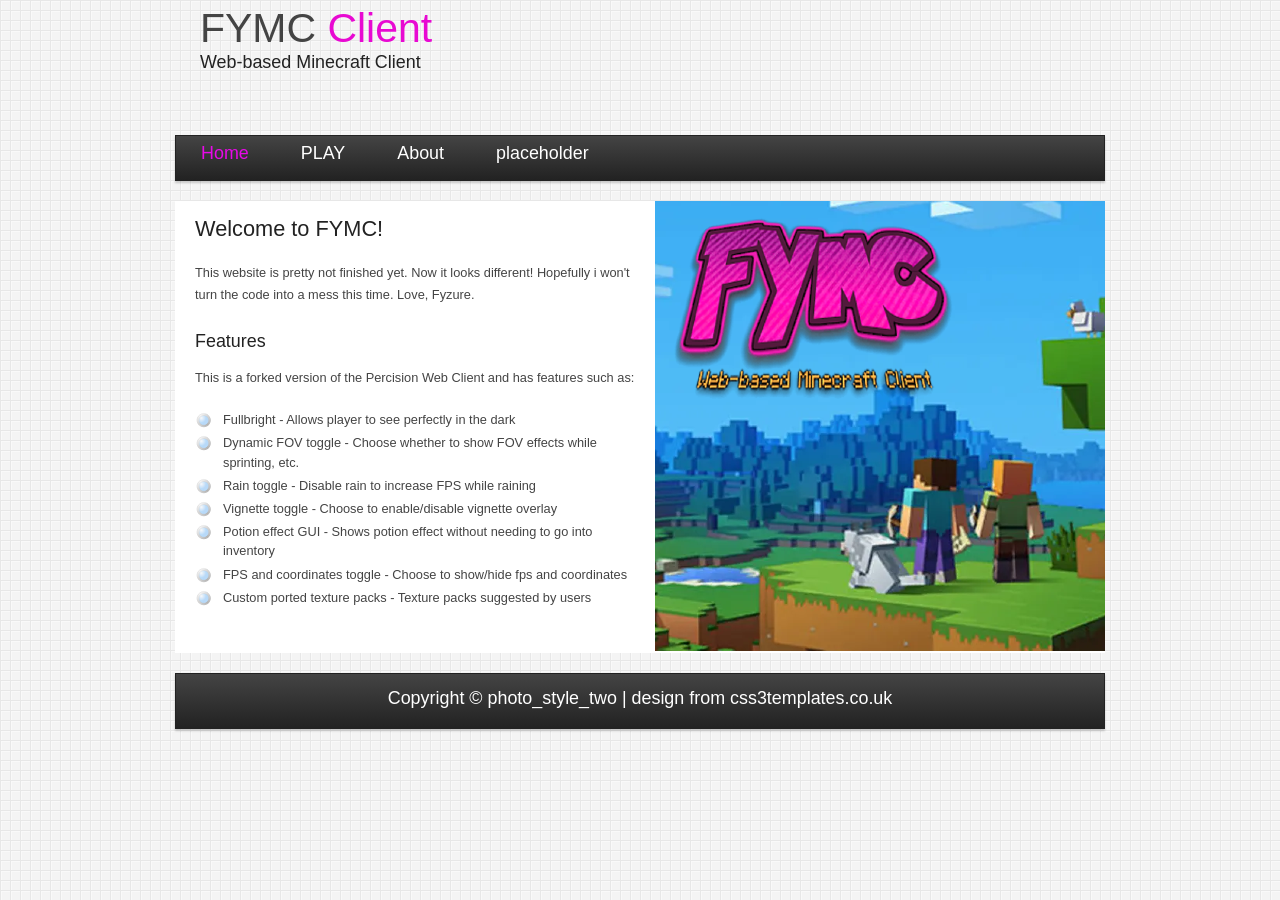
==== index.html @ 1413dc0c "index update" ====
<!DOCTYPE HTML>
<html>

<head>
  <title>FYMC</title>
  <meta name="description" content="website description" />
  <meta name="keywords" content="website keywords, website keywords" />
  <meta http-equiv="content-type" content="text/html; charset=UTF-8" />
  <link rel="stylesheet" type="text/css" href="css/style.css" />
  <!-- modernizr enables HTML5 elements and feature detects -->
  <script type="text/javascript" src="js/modernizr-1.5.min.js"></script>
</head>

<body>
  <div id="main">
    <header>
      <div id="logo">
        <div id="logo_text">
          <!-- class="logo_colour", allows you to change the colour of the text -->
          <h1><a href="index.html">FYMC <span class="logo_colour">Client</span></a></h1>
          <h2>Web-based Minecraft Client</h2>
        </div>
      </div>
      <nav>
        <ul class="sf-menu" id="nav">
          <li class="selected"><a href="index.html">Home</a></li>
           <li><a href="compiled/web/index.html">PLAY</a></li>
          <li><a href="about.html">About</a></li>
          <li><a href="portfolio.html">placeholder</a></li>
        </ul>
      </nav>
    </header>
    <div id="site_content">
      <div id="sidebar_container">
        <div class="gallery">
          <ul class="images">
            <li class="show"><img width="450" height="450" src="images/pic1.png" alt="photo_one" /></li>
            <li><img width="450" height="450" src="images/pic2.png" alt="photo_two" /></li>
            <li><img width="450" height="450" src="images/pic3.jpg" alt="photo_three" /></li>
            <li><img width="450" height="450" src="images/pic4.jpg" alt="photo_four" /></li>
            <li><img width="450" height="450" src="images/pic5.jpg" alt="photo_five" /></li>
          </ul>
        </div>
      </div>
      <div id="content">
        <h1>Welcome to FYMC!</h1>
        <p>This website is pretty not finished yet. Now it looks different! Hopefully i won't turn the code into a mess this time. Love, Fyzure.</p>
        <h3>Features</h3>
        <p>This is a forked version of the Percision Web Client and has features such as:</p>
        <ul>
          <li>Fullbright - Allows player to see perfectly in the dark</li>
          <li>Dynamic FOV toggle - Choose whether to show FOV effects while sprinting, etc.</li>
          <li>Rain toggle - Disable rain to increase FPS while raining</li>
          <li>Vignette toggle - Choose to enable/disable vignette overlay</li>
          <li>Potion effect GUI - Shows potion effect without needing to go into inventory</li>
          <li>FPS and coordinates toggle - Choose to show/hide fps and coordinates</li>
          <li>Custom ported texture packs - Texture packs suggested by users</li>
        </ul>
      </div>
    </div>
    <footer>
      <p>Copyright &copy; photo_style_two | <a href="http://www.css3templates.co.uk">design from css3templates.co.uk</a></p>
    </footer>
  </div>
  <p>&nbsp;</p>
  <!-- javascript at the bottom for fast page loading -->
  <script type="text/javascript" src="js/jquery.js"></script>
  <script type="text/javascript" src="js/jquery.easing-sooper.js"></script>
  <script type="text/javascript" src="js/jquery.sooperfish.js"></script>
  <script type="text/javascript" src="js/image_fade.js"></script>
  <script type="text/javascript">
    $(document).ready(function() {
      $('ul.sf-menu').sooperfish();
    });
  </script>
</body>
</html>
---- css/style.css ----
@font-face { 
  font-family: Yanone Kaffeesatz; 
    src: url('../fonts/YanoneKaffeesatz-Regular.eot'); 
    src: local("Yanone Kaffeesatz"), url('../fonts/YanoneKaffeesatz-Regular.ttf'); 
} 

@font-face { 
  font-family: News Cycle; 
    src: url('../fonts/NewsCycle-Regular.eot'); 
    src: local("News Cycle"), url('../fonts/NewsCycle-Regular.ttf'); 
} 

html { 
  height: 100%;
}

* { 
  margin: 0;
  padding: 0;
}

/* tell the browser to render HTML 5 elements as block */
article, aside, figure, footer, header, hgroup, nav, section { 
  display:block;
}

body { 
  font: normal .80em arial, sans-serif;
  background: #000 url(../images/pattern.png);
  color: #444;
}

p { 
  padding: 0 0 20px 0;
  line-height: 1.7em;
}

img { 
  border: 0;
}

h1, h2, h3, h4, h5, h6 { 
  color: #362C20;
  letter-spacing: 0em;
  padding: 0 0 5px 0;
}

h1, h2, h3 { 
  font: normal 170% "News Cycle", arial, sans-serif;
  margin: 0 0 15px 0;
  padding: 15px 0 5px 0;
  color: #222;
}

h2 { 
  font-size: 160%;
  padding: 9px 0 5px 0;
  color: #F67400;
}

h3 { 
  font-size: 140%;
  padding: 5px 0 0 0;
}

h4, h6 { 
  color: #F67400;
  padding: 0 0 5px 0;
  font: normal 130% arial, sans-serif;
}

h5, h6 { 
  color: #555;
  font: italic 95% arial, sans-serif;
  letter-spacing: normal;
  padding: 0 0 15px 0;
}

a, a:hover { 
  outline: none;
  text-decoration: underline;
  color: #e809e8;
}

a:hover { 
  text-decoration: none;
}

blockquote { 
  margin: 20px 0; 
  padding: 10px 20px 0 20px;
  border: 1px solid #E5E5DB;
  background: #FFF;
}

ul { 
  margin: 2px 0 22px 17px;
}

ul li { 
  list-style-type: circle;
  margin: 0 0 6px 0; 
  padding: 0 0 4px 5px;
  line-height: 1.5em;
}

ol { 
  margin: 8px 0 22px 20px;
}

ol li { 
  margin: 0 0 11px 0;
}

.left { 
  float: left;
  width: auto;
  margin-right: 10px;
}

.right { 
  float: right; 
  width: auto;
  margin-left: 10px;
}

.center { 
  display: block;
  text-align: center;
  margin: 20px auto;
}

#main, nav, #container, #logo, #site_content, footer { 
  margin-left: auto; 
  margin-right: auto;
}

#main {
  margin: 5px auto;
  width: 930px;
  background: transparent;
  padding-bottom: 30px;
}


header { 
  background: transparent;
  height: 150px;
}

#logo { 
  width: 300px;
  height: 150px;
  background: transparent;
  color: #888;
  padding: 0 0 0 25px;
  float: left;
}

#logo h1, #logo h2 { 
  font: normal 320% 'News Cycle', arial, sans-serif;
  border-bottom: 0;
  text-transform: none;
  margin: 0;
  padding: 0;
}

#logo_text h1, #logo_text h1 a, #logo_text h1 a:hover { 
  padding: 0;
  color: #444;
  text-decoration: none;
}

#logo_text h1 a .logo_colour { 
  color: #e809d2;
}

#logo_text a:hover .logo_colour { 
  color: #444;
}

#logo_text h2 { 
  font-size: 140%;
  padding: 0;
  color: #222;
}

nav { 
  height: 44px;
  width: 928px;
  float: right;
  margin: -20px auto 20px auto;
  color: #222;
  background: #333; /* Show a solid color for older browsers */
  background: -moz-linear-gradient(#444, #222);
  background: -o-linear-gradient(#444, #222);
  background: -webkit-linear-gradient(#444, #222);
  -webkit-box-shadow: rgba(0, 0, 0, 0.2) 0px 2px 2px;
  -moz-box-shadow: rgba(0, 0, 0, 0.2) 0px 2px 2px;
  box-shadow: rgba(0, 0, 0, 0.2) 0px 2px 2px;
  border: 1px solid #222;
} 

#site_content { 
  width: 930px;
  overflow: hidden;
  margin: 20px auto;
  background: #FFF;
} 

#sidebar_container { 
  float: right;
  width: 450px;
  padding: 0;
  height: 450px;
}

#content { 
  text-align: left;
  width: 440px;
  margin: 0 0 0 0;
  float: left;
  padding: 0 20px 20px 20px;
}
  
#content ul { 
  margin: 2px 0 22px 0px;
}

#content ul li, .sidebar ul li { 
  list-style-type: none;
  background: url(../images/bullet.png) no-repeat;
  margin: 0 0 0 0; 
  padding: 0 0 4px 28px;
  line-height: 1.5em;
}

#blog_container h4 {
  font: normal 170% 'News Cycle', arial, sans-serif;
  margin: 0 0 15px 0;
  padding: 5px 0;}

#blog_container h4.select {
  width: 475px;}

.blog {
  background: url(../images/calendar.png) no-repeat;
  width: 54px;
  height: 46px;
  float: left;
  margin: 0 15px 0 0;
}

.blog h2 {
  font: normal 90% arial, sans-serif;
  text-shadow: none;
  text-align: center;
  margin: 0;
  padding: 4px 0 0 0;
  color: #FFF;
}
  
.blog h3 {
  font: 140% arial, sans-serif;
  text-shadow: none;
  margin: -5px 0 0 0;
  text-align: center;
  color: #222;
}

footer { 
  width: 928px;
  font: 140% 'News Cycle', arial, sans-serif;
  height: 30px;
  padding: 9px 0 15px 0;
  color: #FFF;
  text-align: center;
  background: #333; /* Show a solid color for older browsers */
  background: -moz-linear-gradient(#444, #222);
  background: -o-linear-gradient(#444, #222);
  background: -webkit-linear-gradient(#444, #222);
  -webkit-box-shadow: rgba(0, 0, 0, 0.2) 0px 2px 2px;
  -moz-box-shadow: rgba(0, 0, 0, 0.2) 0px 2px 2px;
  box-shadow: rgba(0, 0, 0, 0.2) 0px 2px 2px;
  border: 1px solid #222;
}

footer p { 
  line-height: 1.7em;
  padding: 0 0 10px 0;
}

footer a { 
  color: #FFF;
  text-decoration: none;
}

footer a:hover { 
  color: #222;
  text-shadow: none;
  text-decoration: underline;
}

.form_settings { 
  margin: 15px 0 0 0;
}

.form_settings p { 
  padding: 0 0 4px 0;
}

.form_settings span { 
  float: left; 
  width: 100px; 
  text-align: left;
}
  
.form_settings input, .form_settings textarea { 
  padding: 5px; 
  width: 299px; 
  font: 100% arial; 
  border: 1px solid #D5D5D5; 
  background: #FFF; 
  color: #47433F;
  border-radius: 7px 7px 7px 7px;
  -moz-border-radius: 7px 7px 7px 7px;
  -webkit-border: 7px 7px 7px 7px;  
}
  
.form_settings .submit { 
  font: 150% 'Yanone Kaffeesatz', arial, sans-serif; 
  border: 0; 
  width: 99px; 
  margin: 0 0 0 212px; 
  height: 33px;
  padding: 2px 0 3px 0;
  cursor: pointer; 
  background: #333; /* Show a solid color for older browsers */
  background: -moz-linear-gradient(#444, #222);
  background: -o-linear-gradient(#444, #222);
  background: -webkit-linear-gradient(#444, #222);
  -webkit-box-shadow: rgba(0, 0, 0, 0.2) 0px 2px 2px;
  -moz-box-shadow: rgba(0, 0, 0, 0.2) 0px 2px 2px;
  box-shadow: rgba(0, 0, 0, 0.2) 0px 2px 2px;
  border: 1px solid #222;
  color: #FFF;
}

.form_settings textarea, .form_settings select { 
  font: 100% arial; 
  width: 299px;
}

.form_settings select { 
  width: 310px;
}

.form_settings .checkbox { 
  margin: 4px 0; 
  padding: 0; 
  width: 14px;
  border: 0;
  background: none;
}

.separator { 
  width: 100%;
  height: 0;
  border-top: 1px solid #D9D5CF;
  border-bottom: 1px solid #FFF;
  margin: 0 0 20px 0;
}
  
table { 
  margin: 10px 0 30px 0;
}

table tr th, table tr td { 
  background: #70D4E6;
  color: #FFF;
  padding: 7px 4px;
  text-align: left;
}
  
table tr td { 
  background: #D3F2F7;
  color: #47433F;
  border-top: 1px solid #FFF;
}

ul.images {
  width:450px;
  height:450px;
  overflow:hidden;
  position:relative;
  margin:0;
  padding:0;
} 

ul.images li {
  position:absolute;
  margin:0;
  padding:0;
  left:0;
  right:0;
  list-style:none;
}
 
ul.images li.show {
  z-index:500;  
}
 
ul img {
  border:none;  
}




/**
Stylesheet for SooperFish by www.SooperThemes.com
Author: Jurriaan Roelofs
**/

/* Configuration of menu width */
html body ul.sf-menu ul,html body ul.sf-menu ul li { 
  width: 220px;
}

html body ul.sf-menu ul ul { 
  margin: 0 0 0 220px;
}

/* Framework for proper showing/hiding/positioning */
ul.sf-menu,ul.sf-menu * { 
  margin: 0;
  padding: 0;
}

ul.sf-menu { 
  display: block;
  position: relative;
}
  
ul.sf-menu li { 
  display: block;
  list-style: none;
  float: left;
  position: relative;
}
  
ul.sf-menu li:hover { 
  visibility: inherit; /* fixes IE7 'sticky bug' */ 
}

ul.sf-menu a { 
  display: block;
  position: relative;
}
  
ul.sf-menu ul { 
  position: absolute;
  left: 0;
  width: 150px; 
  top: auto;
  left: -999999px;
}
  
ul.sf-menu ul a { 
  zoom: 1; /* IE6/7 fix */ 
}

ul.sf-menu ul li { 
  float: left; /* Must always be floated otherwise there will be a rogue 1px margin-bottom in IE6/7 */
  width: 150px;
}
  
ul.sf-menu ul ul { 
  top: 0;
  margin: 0 0 0 150px;
}

ul.sf-menu li:hover ul,ul.sf-menu li:focus ul,ul.sf-menu li.sf-hover ul, 
ul.sf-menu ul li:hover ul,ul.sf-menu ul li:focus ul,ul.sf-menu ul li.sf-hover ul,
ul.sf-menu ul ul li:hover ul,ul.sf-menu ul ul li:focus ul,ul.sf-menu ul ul li.sf-hover ul,
ul.sf-menu ul ul ul li:hover ul,ul.sf-menu ul ul ul li:focus ul,ul.sf-menu ul ul ul li.sf-hover ul { 
  left: auto;
}
  
ul.sf-menu li:hover ul ul,ul.sf-menu li:focus ul ul,ul.sf-menu li.sf-hover ul ul,
ul.sf-menu ul li:hover ul ul,ul.sf-menu ul li:focus ul ul,ul.sf-menu ul li.sf-hover ul ul,
ul.sf-menu ul ul li:hover ul ul,ul.sf-menu ul ul li:focus ul ul,ul.sf-menu ul ul li.sf-hover ul ul,
ul.sf-menu ul ul ul li:hover ul ul,ul.sf-menu ul ul ul li:focus ul ul,ul.sf-menu ul ul ul li.sf-hover ul ul { 
  left: -999999px;
}

/* autoArrows CSS */
span.sf-arrow { 
  width: 7px;
  height: 7px;
  position: absolute;
  top: 20px;
  right: 5px;
  display: block;
  background: url(../images/arrows-white.png) no-repeat 0 0;
  overflow: hidden; /* making sure IE6 doesn't overflow and expand the box */
  font-size: 1px;
}

ul ul span.sf-arrow { 
  right: 5px;
  top: 20px;
  background-position: 0 100%;
}

/* Theming the menu */
ul#nav { 
  float: left;
}

ul#nav ul { 
  background: #222;
  margin-top: 4px;
  padding-bottom: 15px;
}

ul#nav li a { 
  padding: 7px 25px 6px 25px;
  font: 140% 'News Cycle', arial, sans-serif;
  text-decoration: none;
  color: #FFF;
  margin-right: 2px;
}

ul#nav li a:hover, ul#nav li a:focus, ul#nav li.selected a, ul#nav li.selected a:hover, ul#nav li.selected a:focus { 
  color: #e809e8;
  text-shadow: none;
}

ul#nav ul li a { 
  color: #FFF;
}

ul#nav ul li a:hover { 
  color: #e809d2;
  margin-right: 2px;
}



/* Image Transitions */
ul#images {
  margin: 0 15px 10px 0;
  padding: 0;
  list-style: none;
  position: relative;
}

ul#images li {
  display: block;
  overflow: hidden;
  padding: 0;
  float: left;
  width: 155px;
  height: 300px;
}
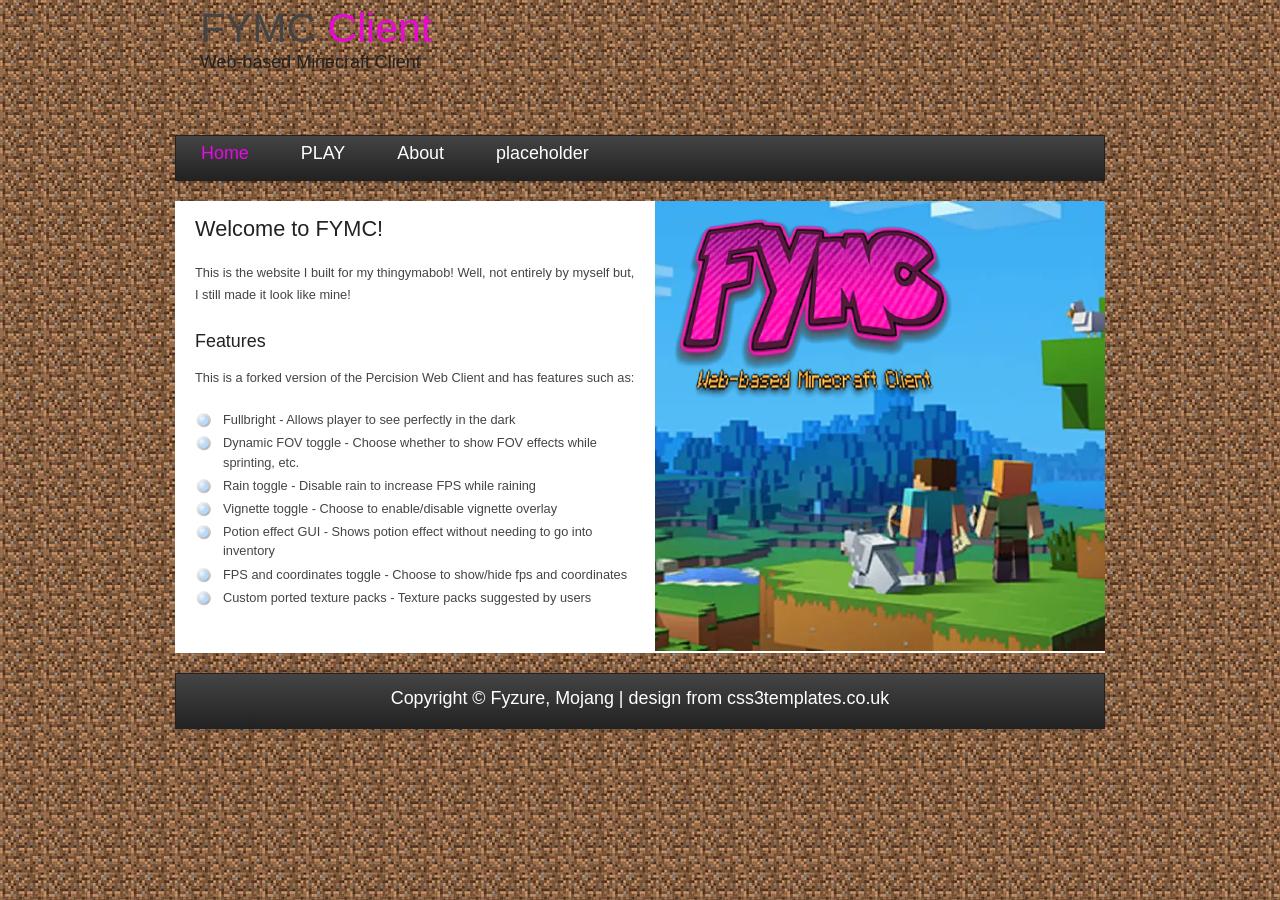
==== commit 94c220f9: "more web stuff, y'know how it is" ====
--- a/index.html
+++ b/index.html
@@ -44,7 +44,7 @@
       </div>
       <div id="content">
         <h1>Welcome to FYMC!</h1>
-        <p>This website is pretty not finished yet. Now it looks different! Hopefully i won't turn the code into a mess this time. Love, Fyzure.</p>
+        <p>This is the website I built for my thingymabob! Well, not entirely by myself but, I still made it look like mine!</p>
         <h3>Features</h3>
         <p>This is a forked version of the Percision Web Client and has features such as:</p>
         <ul>
@@ -59,7 +59,7 @@
       </div>
     </div>
     <footer>
-      <p>Copyright &copy; photo_style_two | <a href="http://www.css3templates.co.uk">design from css3templates.co.uk</a></p>
+      <p>Copyright &copy; Fyzure, Mojang | <a href="http://www.css3templates.co.uk">design from css3templates.co.uk</a></p>
     </footer>
   </div>
   <p>&nbsp;</p>
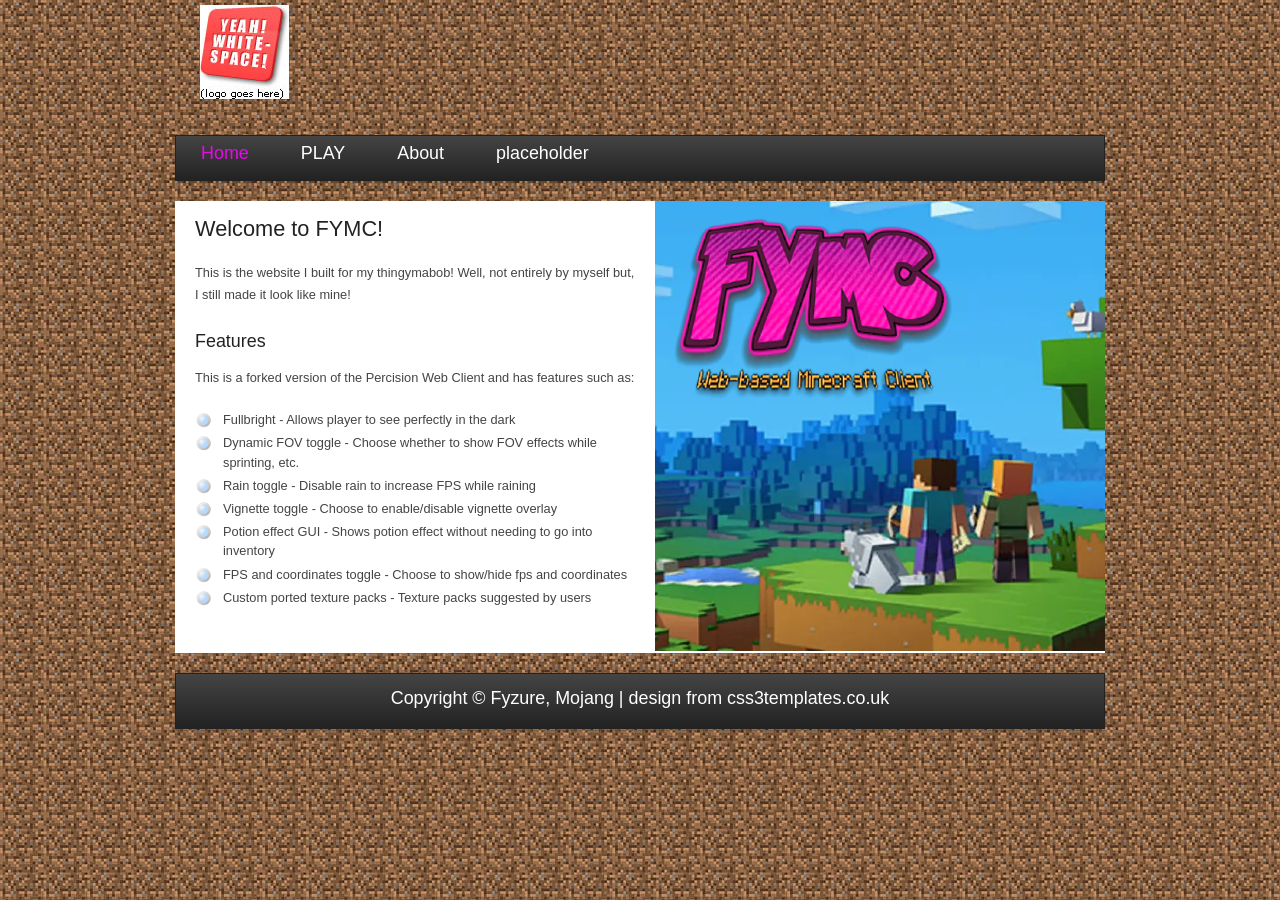
==== commit 29df27fd: "yess" ====
--- a/index.html
+++ b/index.html
@@ -17,8 +17,7 @@
       <div id="logo">
         <div id="logo_text">
           <!-- class="logo_colour", allows you to change the colour of the text -->
-          <h1><a href="index.html">FYMC <span class="logo_colour">Client</span></a></h1>
-          <h2>Web-based Minecraft Client</h2>
+          <img src="images/logo.jpg" alt="FYMCLOGO" class="logo" />
         </div>
       </div>
       <nav>
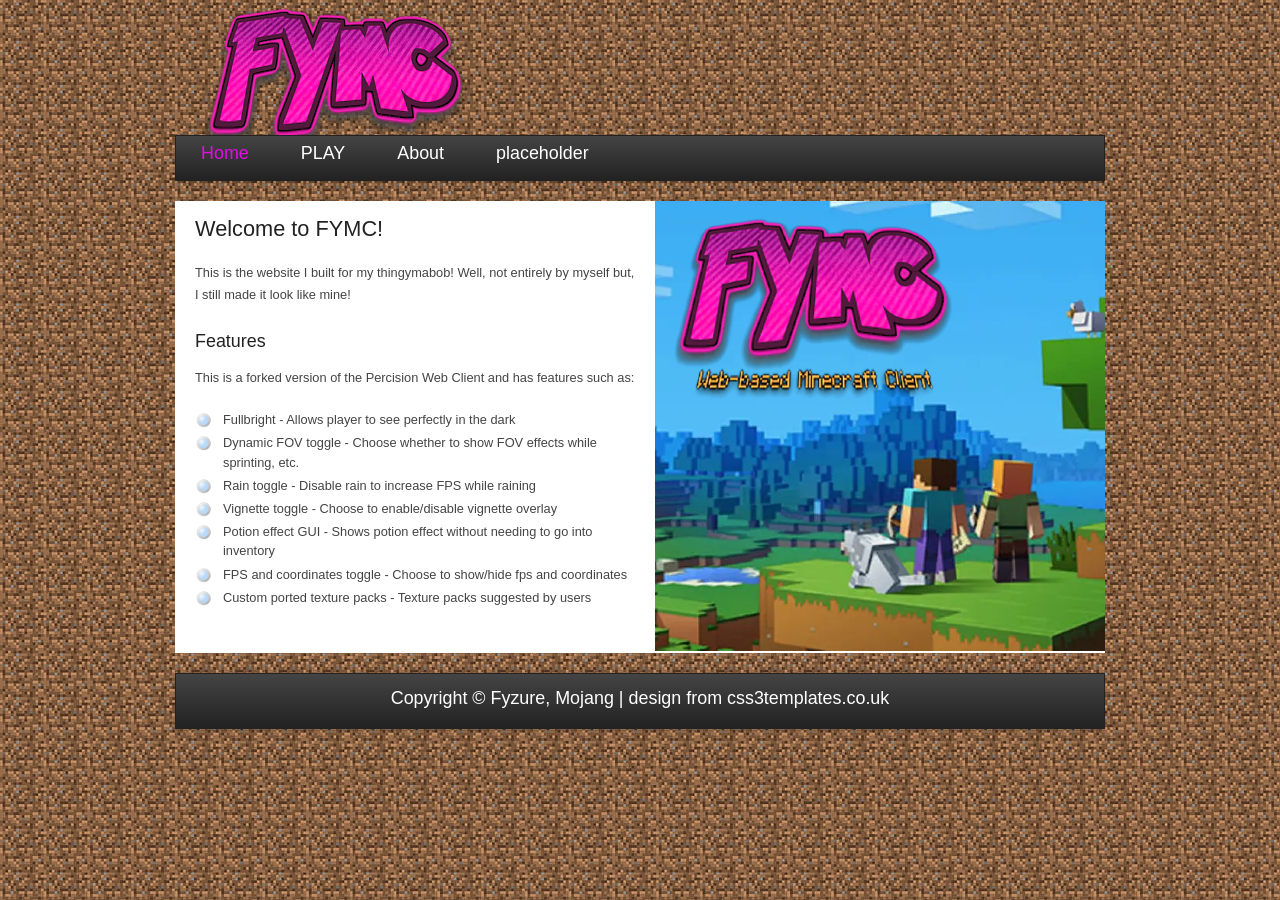
==== commit 8a192004: "actual logo now" ====
--- a/index.html
+++ b/index.html
@@ -17,7 +17,7 @@
       <div id="logo">
         <div id="logo_text">
           <!-- class="logo_colour", allows you to change the colour of the text -->
-          <img src="images/logo.jpg" alt="FYMCLOGO" class="logo" />
+          <img src="images/fymc_logo.png" alt="FYMCLOGO" class="logo" />
         </div>
       </div>
       <nav>
--- a/css/style.css
+++ b/css/style.css
@@ -84,6 +84,12 @@
 
 a:hover { 
   text-decoration: none;
+}
+
+}
+.logo {
+	float:left;
+	margin-left:30px;
 }
 
 blockquote { 
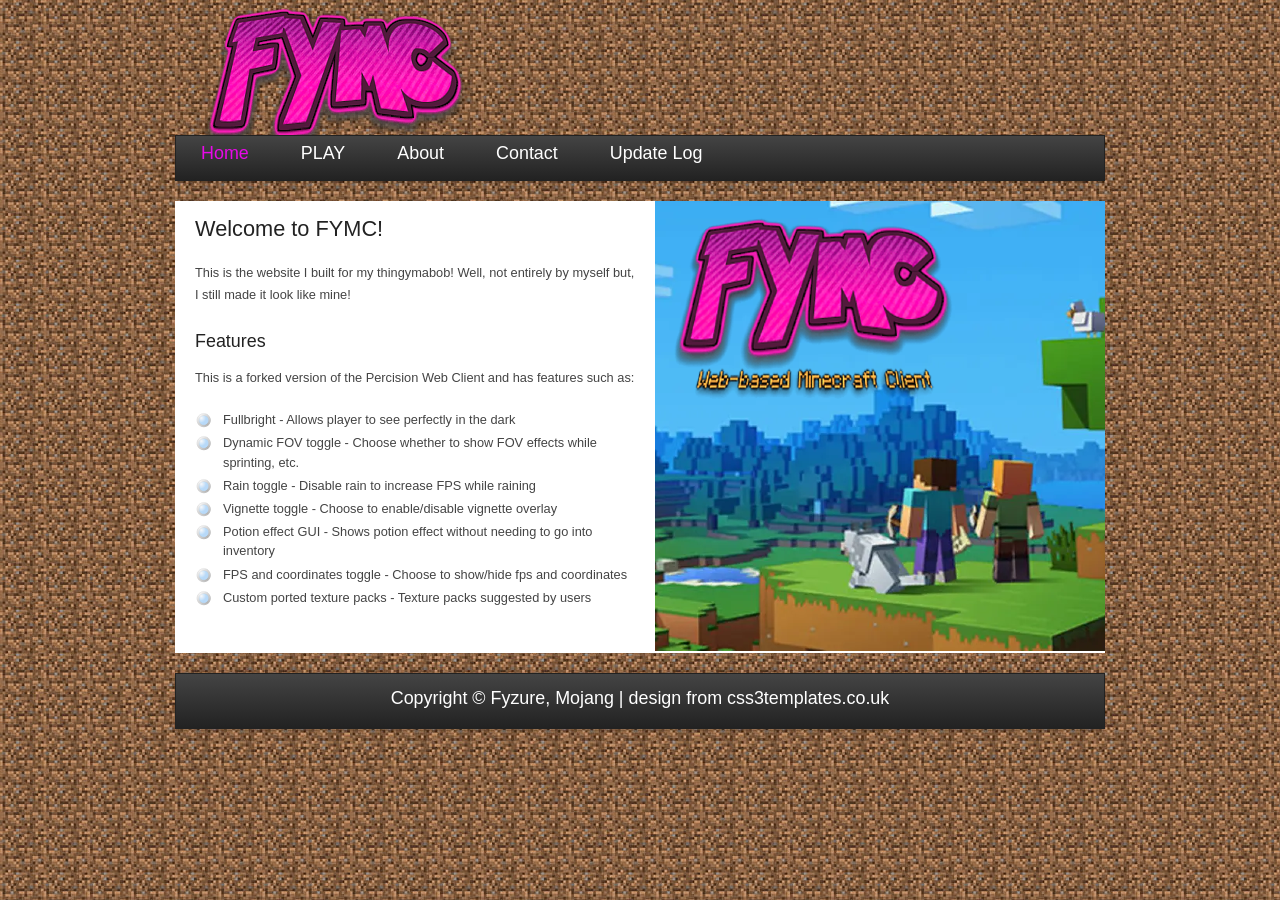
==== commit fd4f8365: "taters" ====
--- a/index.html
+++ b/index.html
@@ -25,7 +25,8 @@
           <li class="selected"><a href="index.html">Home</a></li>
            <li><a href="compiled/web/index.html">PLAY</a></li>
           <li><a href="about.html">About</a></li>
-          <li><a href="portfolio.html">placeholder</a></li>
+          <li><a href="portfolio.html">Contact</a></li>
+          <li><a href="blog.html">Update Log</a></li>
         </ul>
       </nav>
     </header>
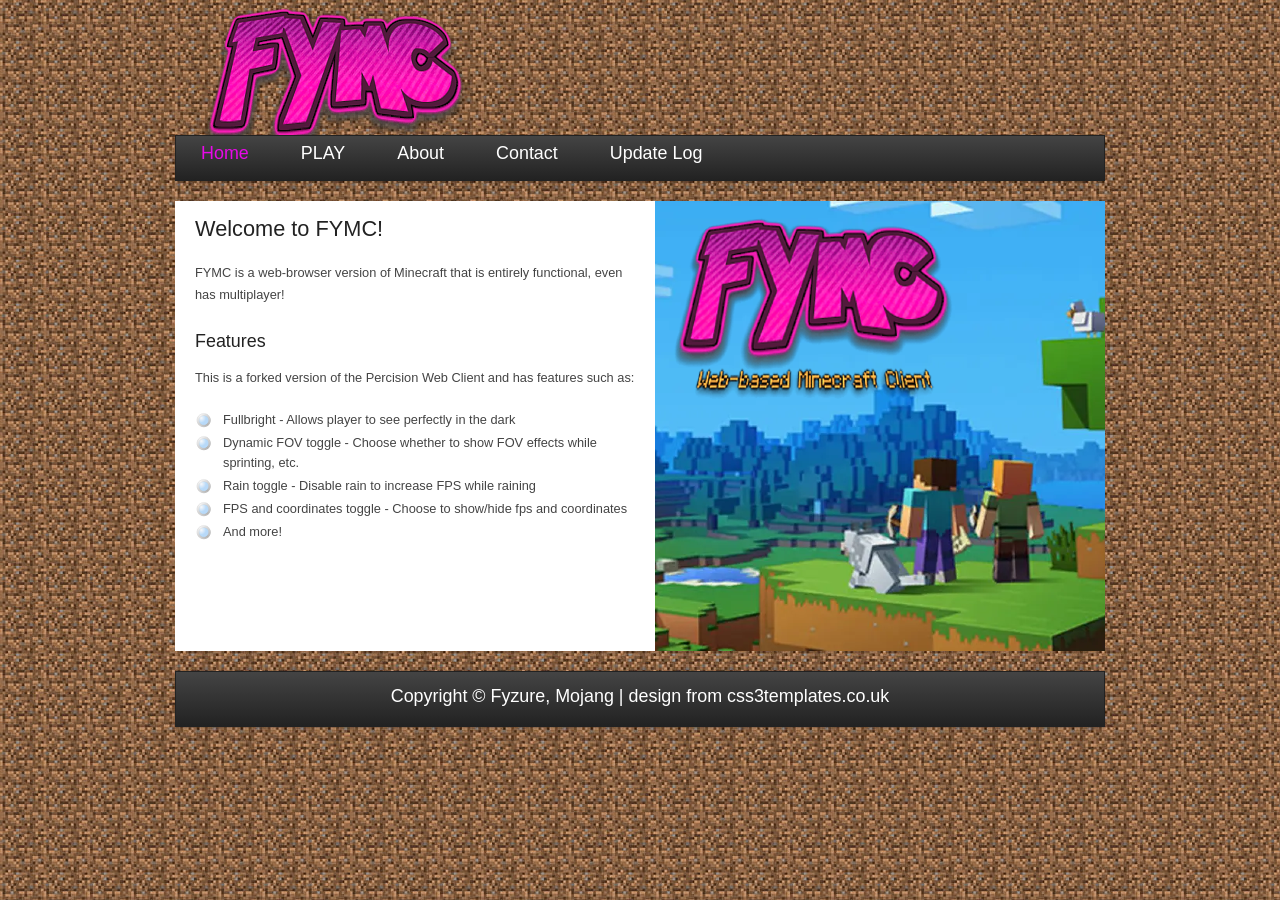
==== commit 7eb3b9fc: "oOOooOoOOoo" ====
--- a/index.html
+++ b/index.html
@@ -3,8 +3,8 @@
 
 <head>
   <title>FYMC</title>
-  <meta name="description" content="website description" />
-  <meta name="keywords" content="website keywords, website keywords" />
+  <meta name="description" content="A port of Minecraft to the web-browser, for free!" />
+  <meta name="keywords" content="Minecraft Web Browser" />
   <meta http-equiv="content-type" content="text/html; charset=UTF-8" />
   <link rel="stylesheet" type="text/css" href="css/style.css" />
   <!-- modernizr enables HTML5 elements and feature detects -->
@@ -44,17 +44,15 @@
       </div>
       <div id="content">
         <h1>Welcome to FYMC!</h1>
-        <p>This is the website I built for my thingymabob! Well, not entirely by myself but, I still made it look like mine!</p>
+        <p>FYMC is a web-browser version of Minecraft that is entirely functional, even has multiplayer!</p>
         <h3>Features</h3>
         <p>This is a forked version of the Percision Web Client and has features such as:</p>
         <ul>
           <li>Fullbright - Allows player to see perfectly in the dark</li>
           <li>Dynamic FOV toggle - Choose whether to show FOV effects while sprinting, etc.</li>
           <li>Rain toggle - Disable rain to increase FPS while raining</li>
-          <li>Vignette toggle - Choose to enable/disable vignette overlay</li>
-          <li>Potion effect GUI - Shows potion effect without needing to go into inventory</li>
           <li>FPS and coordinates toggle - Choose to show/hide fps and coordinates</li>
-          <li>Custom ported texture packs - Texture packs suggested by users</li>
+          <li>And more!</li>
         </ul>
       </div>
     </div>
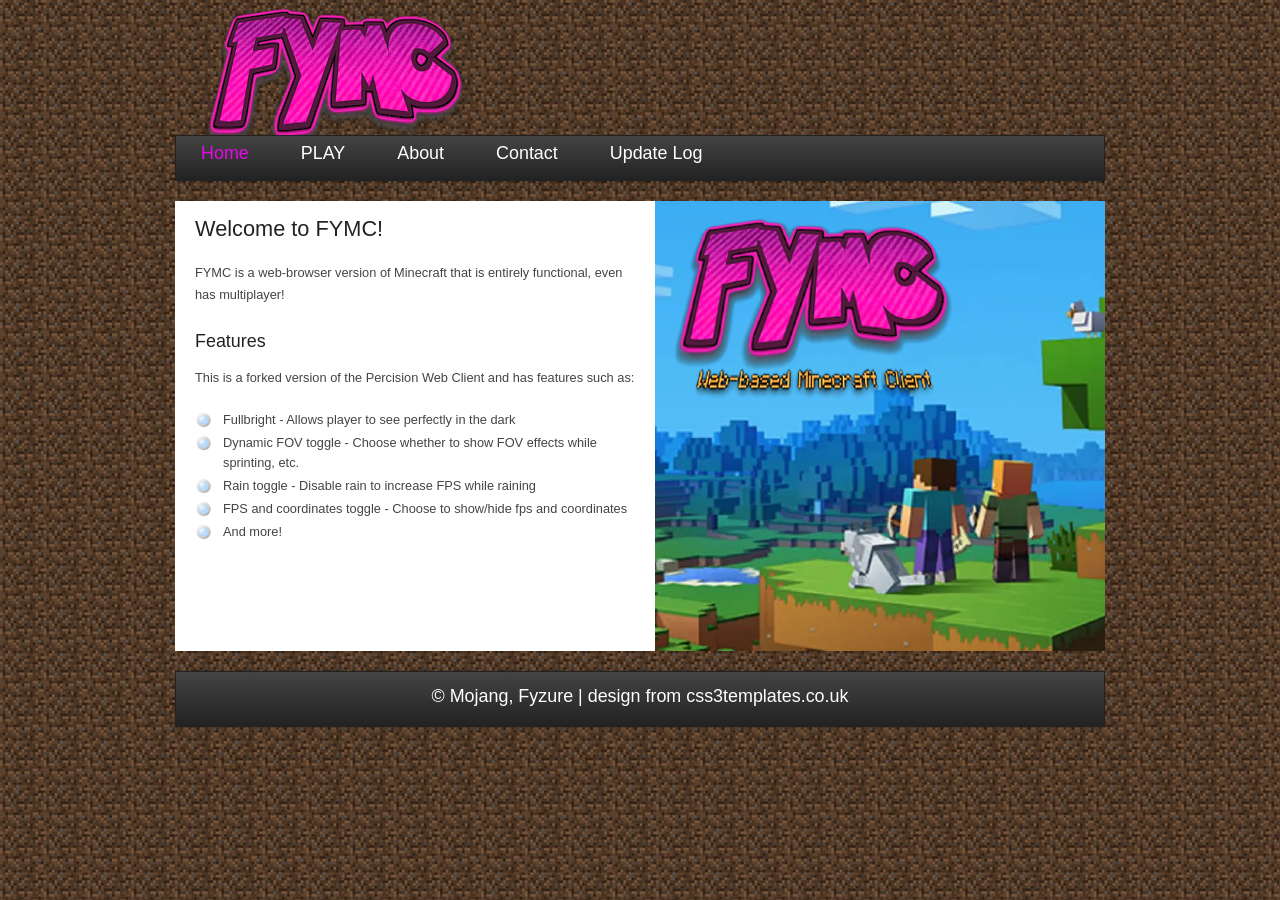
==== commit 662347b4: "website stuff" ====
--- a/index.html
+++ b/index.html
@@ -57,7 +57,7 @@
       </div>
     </div>
     <footer>
-      <p>Copyright &copy; Fyzure, Mojang | <a href="http://www.css3templates.co.uk">design from css3templates.co.uk</a></p>
+      <p>&copy; Mojang, Fyzure | <a href="http://www.css3templates.co.uk">design from css3templates.co.uk</a></p>
     </footer>
   </div>
   <p>&nbsp;</p>
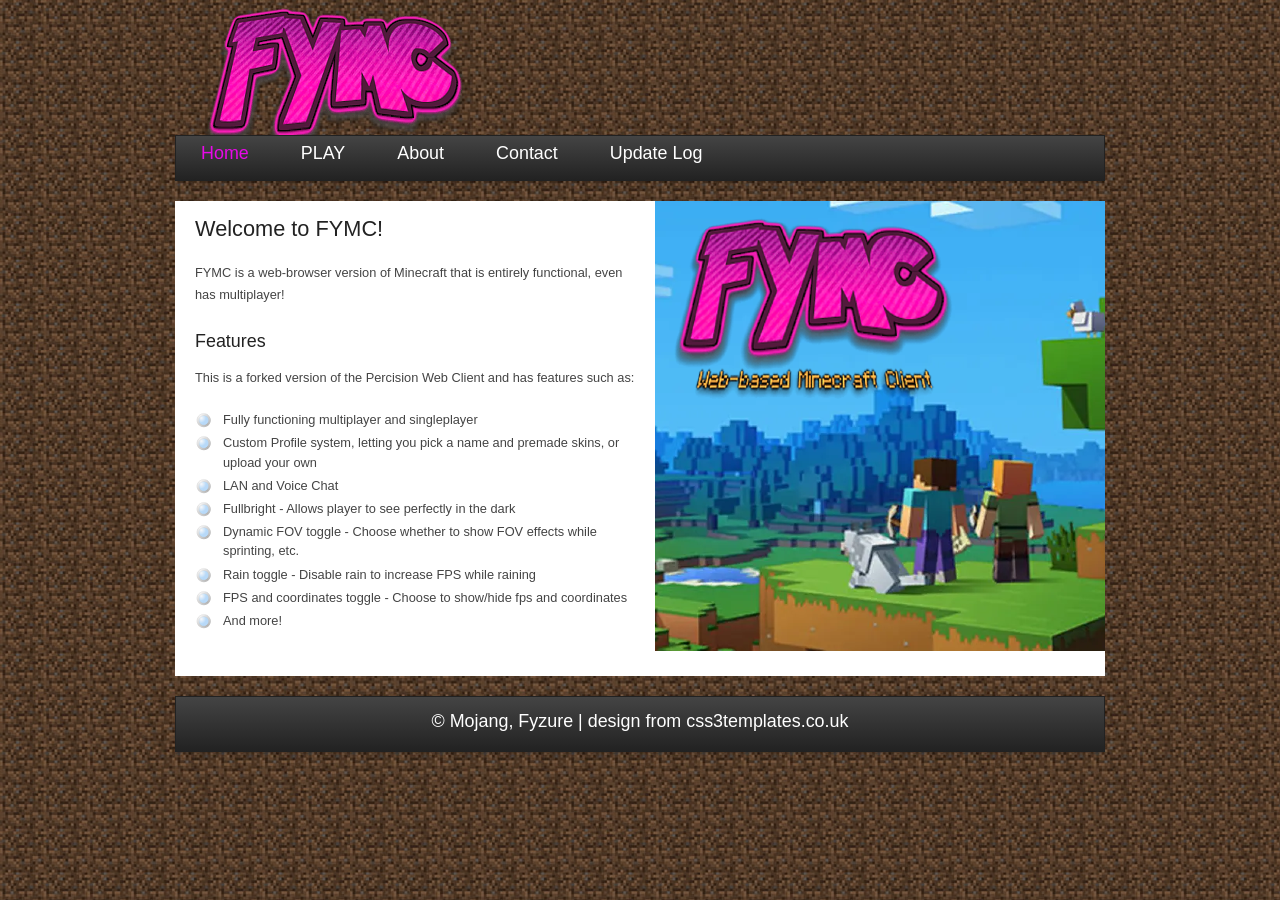
==== commit 8225e123: "teehee" ====
--- a/index.html
+++ b/index.html
@@ -48,6 +48,9 @@
         <h3>Features</h3>
         <p>This is a forked version of the Percision Web Client and has features such as:</p>
         <ul>
+          <li>Fully functioning multiplayer and singleplayer</li>
+          <li>Custom Profile system, letting you pick a name and premade skins, or upload your own</li>
+          <li>LAN and Voice Chat</li>
           <li>Fullbright - Allows player to see perfectly in the dark</li>
           <li>Dynamic FOV toggle - Choose whether to show FOV effects while sprinting, etc.</li>
           <li>Rain toggle - Disable rain to increase FPS while raining</li>
